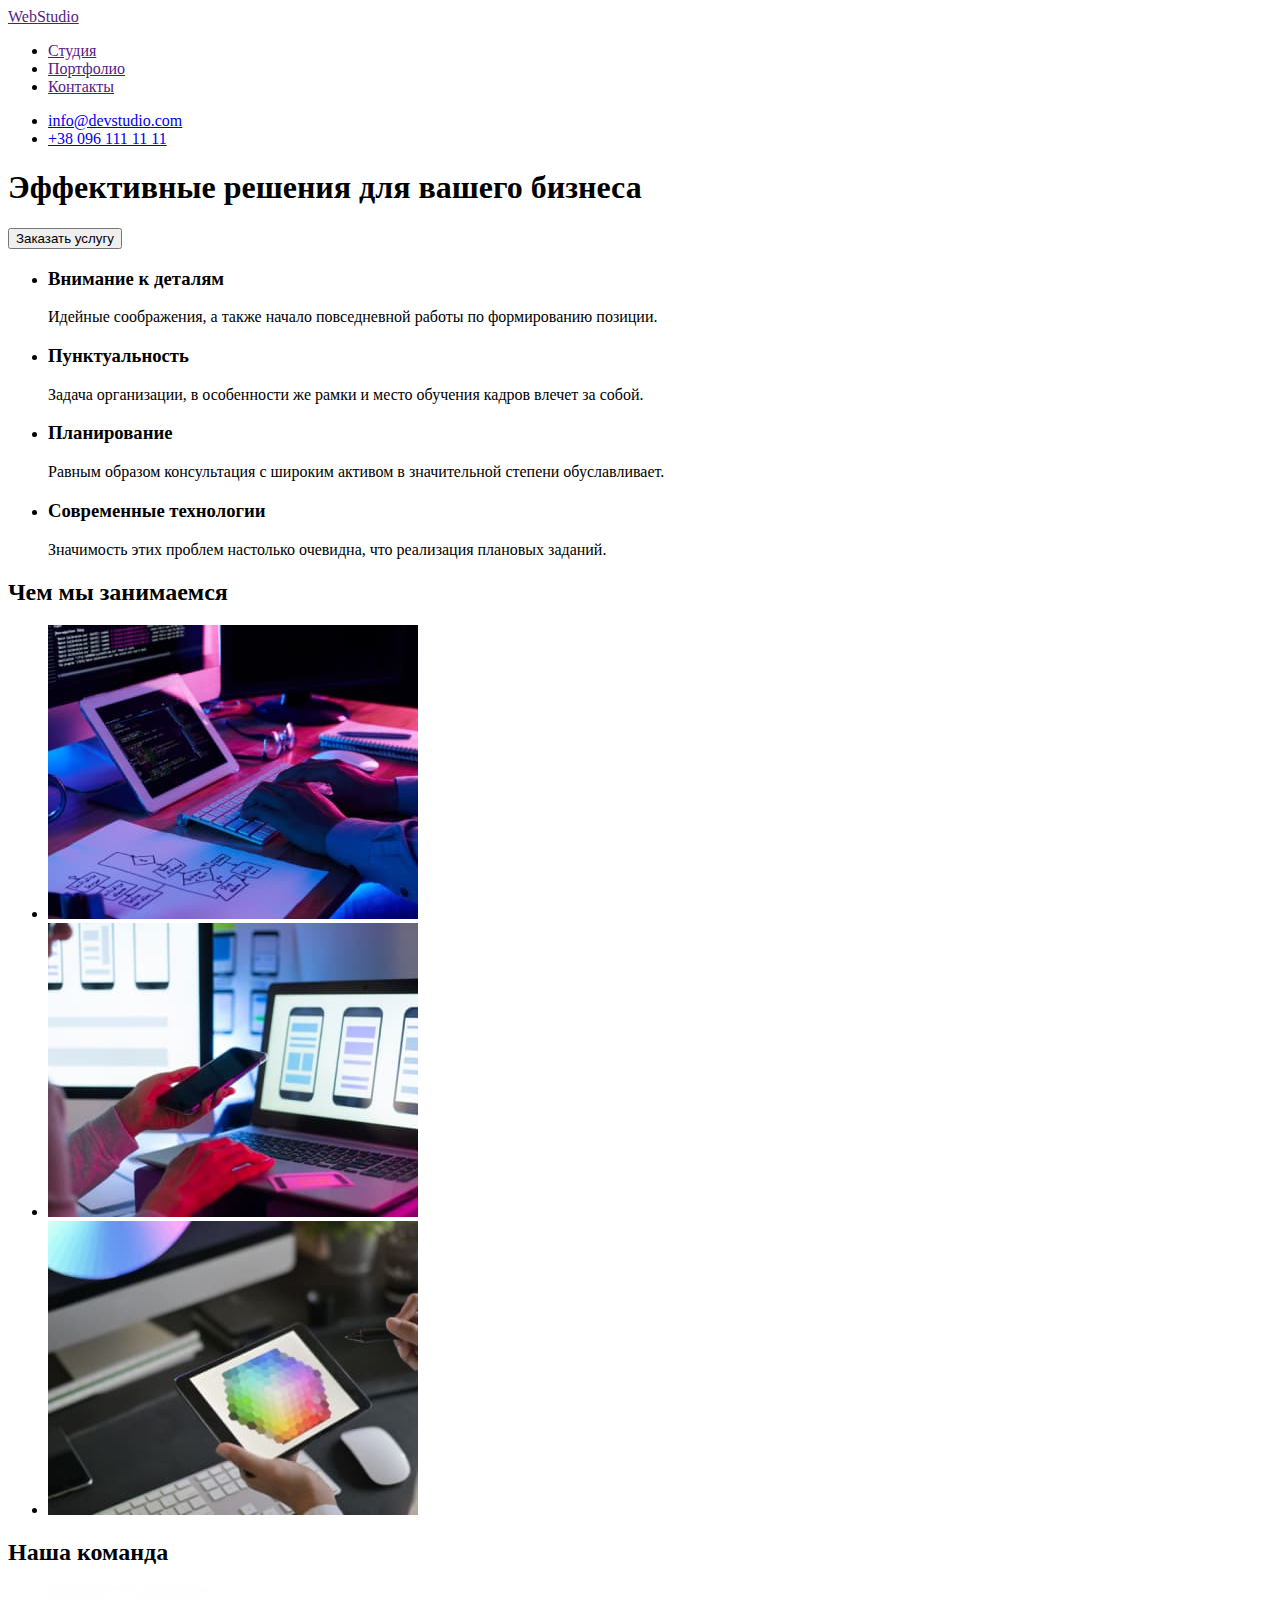
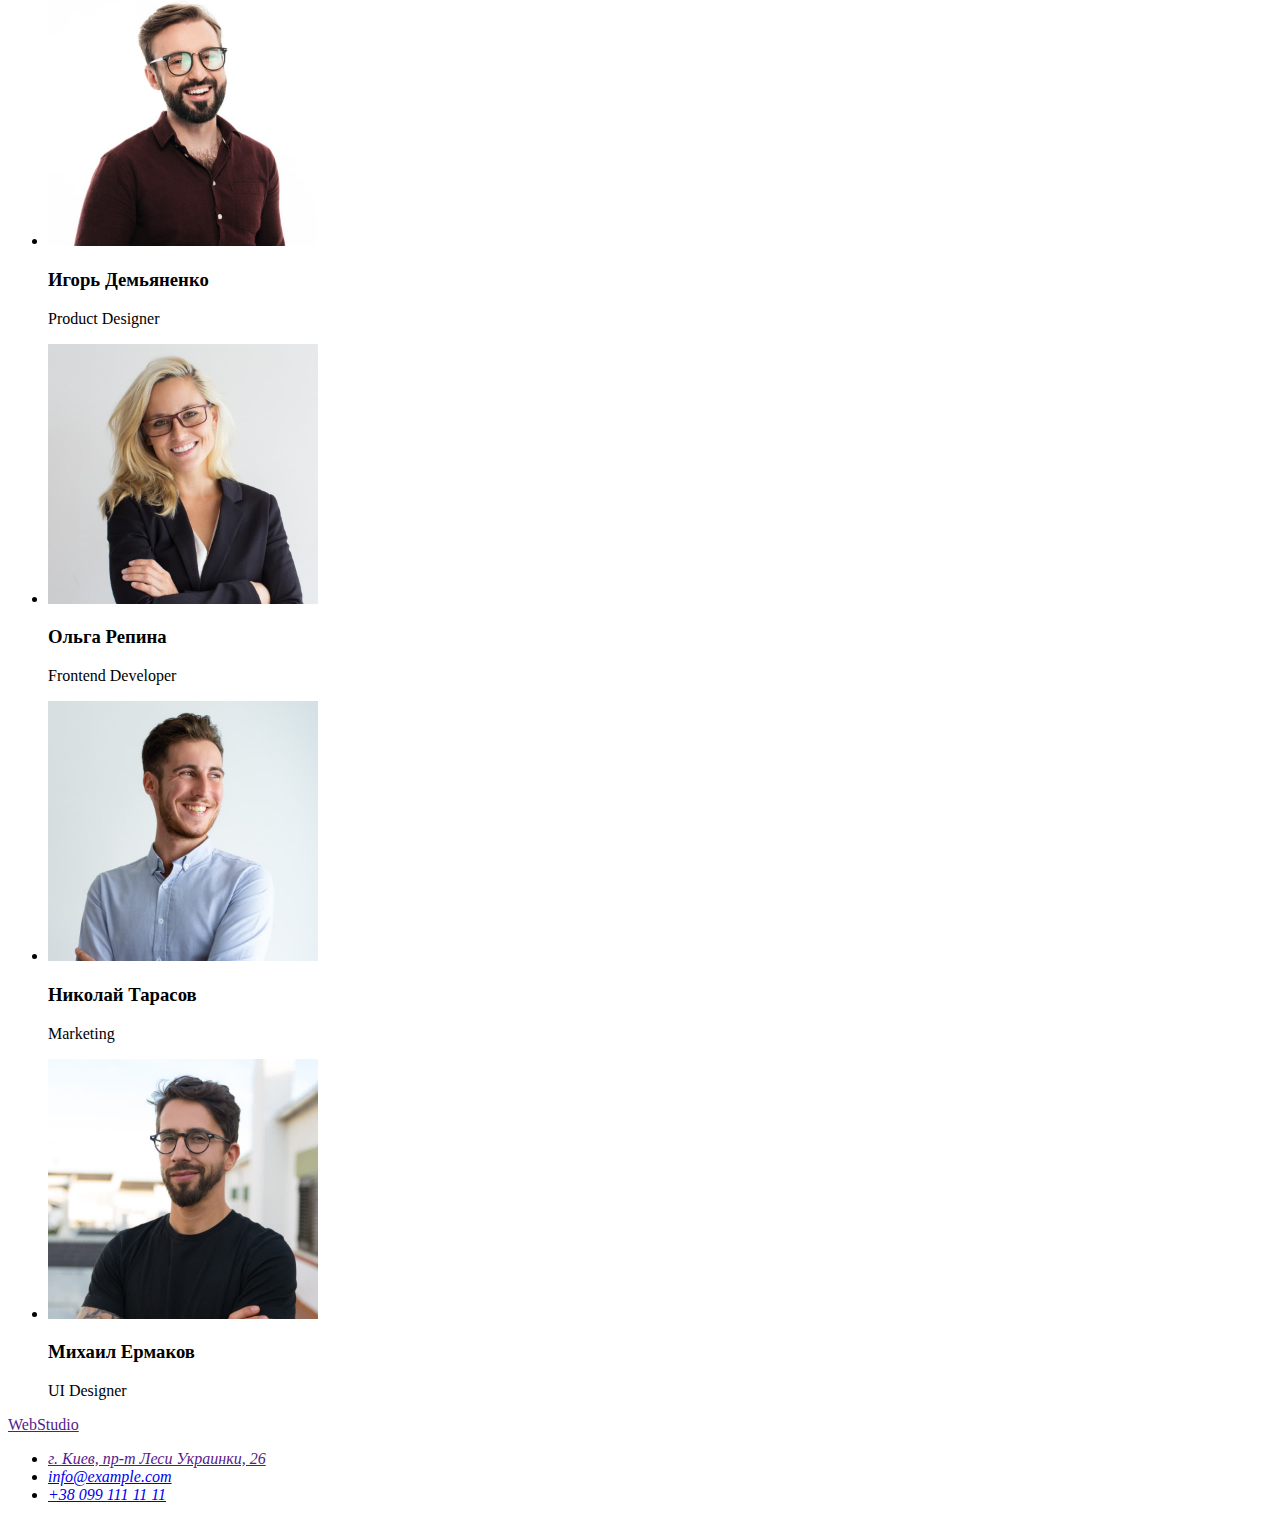
==== index.html @ 1e79515c "Clone from hw-01" ====
<!DOCTYPE html>
<html lang="ru">
  <head>
    <meta charset="UTF-8" />
    <meta http-equiv="X-UA-Compatible" content="IE=edge" />
    <meta name="viewport" content="width=device-width, initial-scale=1.0" />
    <title lang="en">WebStudio</title>
  </head>
  <body>
    <header>
      <nav>
        <a href="" lang="en">WebStudio</a>
        <ul>
          <li><a href="">Студия</a></li>
          <li><a href="">Портфолио</a></li>
          <li><a href="">Контакты</a></li>
        </ul>
      </nav>
      <ul>
        <li><a href="mailto:info@devstudio.com">info@devstudio.com</a></li>
        <li><a href="tel:+380961111111">+38 096 111 11 11</a></li>
      </ul>
    </header>

    <main>
      <section>
        <h1>Эффективные решения для вашего бизнеса</h1>
        <button type="button">Заказать услугу</button>
      </section>

      <section>
        <h2 hidden>Преимущества</h2>
        <ul>
          <li>
            <h3>Внимание к деталям</h3>
            <p>Идейные соображения, а также начало повседневной работы по формированию позиции.</p>
          </li>
          <li>
            <h3>Пунктуальность</h3>
            <p>
              Задача организации, в особенности же рамки и место обучения кадров влечет за собой.
            </p>
          </li>
          <li>
            <h3>Планирование</h3>
            <p>
              Равным образом консультация с широким активом в значительной степени обуславливает.
            </p>
          </li>
          <li>
            <h3>Современные технологии</h3>
            <p>Значимость этих проблем настолько очевидна, что реализация плановых заданий.</p>
          </li>
        </ul>
      </section>

      <section>
        <h2>Чем мы занимаемся</h2>
        <ul>
          <li><img src="./images/img-about-1.jpg" alt="Разработка" width="370" /></li>
          <li><img src="./images/img-about-2.jpg" alt="Аналитика" width="370" /></li>
          <li><img src="./images/img-about-3.jpg" alt="Дизайн" width="370" /></li>
        </ul>
      </section>

      <section>
        <h2>Наша команда</h2>
        <ul>
          <li>
            <img src="./images/img-team-1.jpg" alt="Игорь Демьяненко" width="270" height="260" />
            <h3>Игорь Демьяненко</h3>
            <p lang="en">Product Designer</p>
          </li>
          <li>
            <img src="./images/img-team-2.jpg" alt="Ольга Репина" width="270" height="260" />
            <h3>Ольга Репина</h3>
            <p lang="en">Frontend Developer</p>
          </li>
          <li>
            <img src="./images/img-team-3.jpg" alt="Николай Тарасов" width="270" height="260" />
            <h3>Николай Тарасов</h3>
            <p lang="en">Marketing</p>
          </li>
          <li>
            <img src="./images/img-team-4.jpg" alt="Михаил Ермаков" width="270" height="260" />
            <h3>Михаил Ермаков</h3>
            <p lang="en">UI Designer</p>
          </li>
        </ul>
      </section>
    </main>

    <footer>
      <a href="" lang="en">WebStudio</a>
      <address>
        <ul>
          <li><a href="">г. Киев, пр-т Леси Украинки, 26</a></li>
          <li><a href="mailto:info@example.com">info@example.com</a></li>
          <li><a href="tel:+380991111111">+38 099 111 11 11</a></li>
        </ul>
      </address>
    </footer>
  </body>
</html>
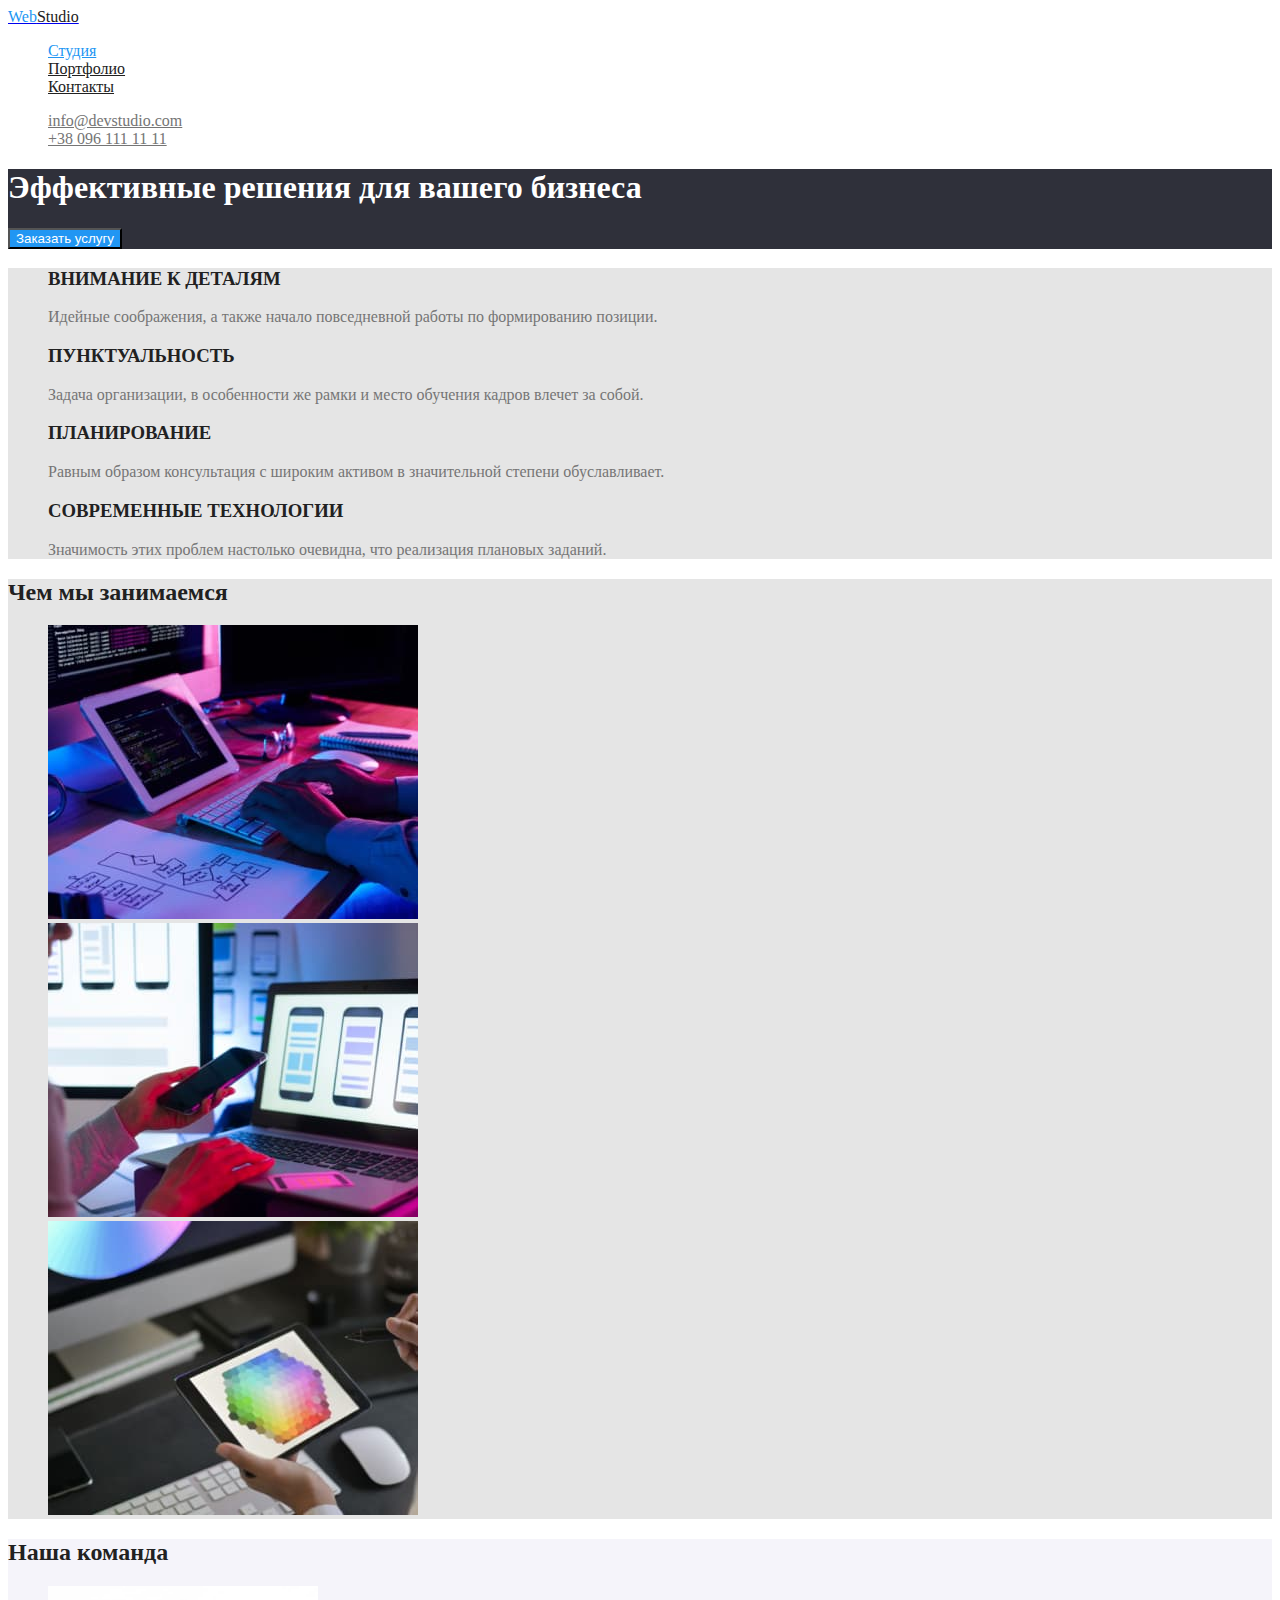
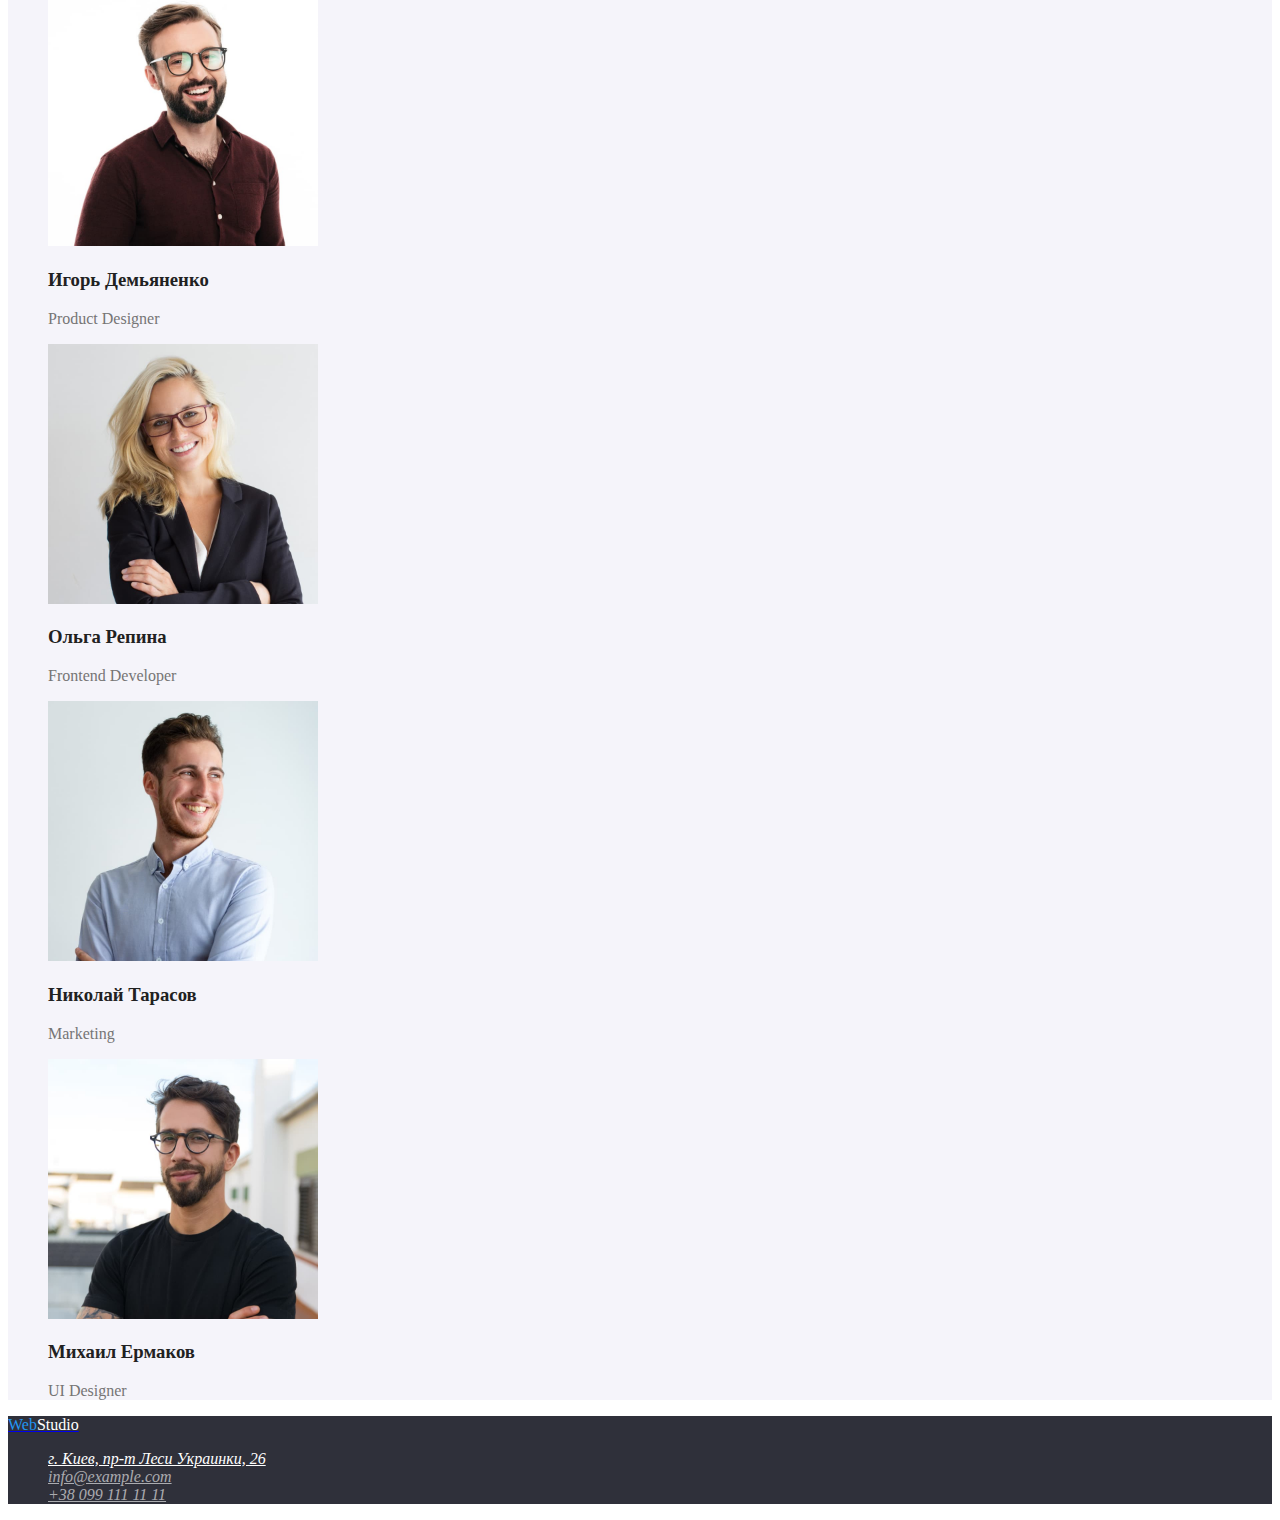
==== commit 86e404d3: "Добавляет оформление цвета" ====
--- a/index.html
+++ b/index.html
@@ -5,98 +5,108 @@
     <meta http-equiv="X-UA-Compatible" content="IE=edge" />
     <meta name="viewport" content="width=device-width, initial-scale=1.0" />
     <title lang="en">WebStudio</title>
+    <link rel="stylesheet" href="./css/style.css" />
   </head>
-  <body>
+  <body class="page">
     <header>
       <nav>
-        <a href="" lang="en">WebStudio</a>
-        <ul>
-          <li><a href="">Студия</a></li>
-          <li><a href="">Портфолио</a></li>
-          <li><a href="">Контакты</a></li>
+        <a href="./index.html" lang="en"
+          ><span class="logo-web">Web</span><span class="logo-studio">Studio</span></a
+        >
+        <ul class="site-nav list">
+          <li><a href="./index.html" class="link current">Студия</a></li>
+          <li><a href="./portfolio.html" class="link">Портфолио</a></li>
+          <li><a href="" class="link">Контакты</a></li>
         </ul>
       </nav>
-      <ul>
-        <li><a href="mailto:info@devstudio.com">info@devstudio.com</a></li>
-        <li><a href="tel:+380961111111">+38 096 111 11 11</a></li>
+      <ul class="contacts-nav list">
+        <li><a href="mailto:info@devstudio.com" class="link">info@devstudio.com</a></li>
+        <li><a href="tel:+380961111111" class="link">+38 096 111 11 11</a></li>
       </ul>
     </header>
 
     <main>
-      <section>
-        <h1>Эффективные решения для вашего бизнеса</h1>
-        <button type="button">Заказать услугу</button>
+      <!-- HERO -->
+      <section class="hero">
+        <h1 class="hero-title">Эффективные решения для вашего бизнеса</h1>
+        <button type="button" class="hero-btn cursor-btn">Заказать услугу</button>
       </section>
 
-      <section>
+      <!-- Advantage -->
+      <section class="advantage-section">
         <h2 hidden>Преимущества</h2>
-        <ul>
+        <ul class="advantage-list list">
           <li>
-            <h3>Внимание к деталям</h3>
+            <h3 class="adv-title">Внимание к деталям</h3>
             <p>Идейные соображения, а также начало повседневной работы по формированию позиции.</p>
           </li>
           <li>
-            <h3>Пунктуальность</h3>
+            <h3 class="adv-title">Пунктуальность</h3>
             <p>
               Задача организации, в особенности же рамки и место обучения кадров влечет за собой.
             </p>
           </li>
           <li>
-            <h3>Планирование</h3>
+            <h3 class="adv-title">Планирование</h3>
             <p>
               Равным образом консультация с широким активом в значительной степени обуславливает.
             </p>
           </li>
           <li>
-            <h3>Современные технологии</h3>
+            <h3 class="adv-title">Современные технологии</h3>
             <p>Значимость этих проблем настолько очевидна, что реализация плановых заданий.</p>
           </li>
         </ul>
       </section>
 
-      <section>
-        <h2>Чем мы занимаемся</h2>
-        <ul>
+      <!-- ABOUT US -->
+      <section class="about-section">
+        <h2 class="section-title">Чем мы занимаемся</h2>
+        <ul class="list">
           <li><img src="./images/img-about-1.jpg" alt="Разработка" width="370" /></li>
           <li><img src="./images/img-about-2.jpg" alt="Аналитика" width="370" /></li>
           <li><img src="./images/img-about-3.jpg" alt="Дизайн" width="370" /></li>
         </ul>
       </section>
 
-      <section>
-        <h2>Наша команда</h2>
-        <ul>
+      <!-- TEAM -->
+      <section class="team-section">
+        <h2 class="section-title">Наша команда</h2>
+        <ul class="list">
           <li>
             <img src="./images/img-team-1.jpg" alt="Игорь Демьяненко" width="270" height="260" />
-            <h3>Игорь Демьяненко</h3>
+            <h3 class="content-title">Игорь Демьяненко</h3>
             <p lang="en">Product Designer</p>
           </li>
           <li>
             <img src="./images/img-team-2.jpg" alt="Ольга Репина" width="270" height="260" />
-            <h3>Ольга Репина</h3>
+            <h3 class="content-title">Ольга Репина</h3>
             <p lang="en">Frontend Developer</p>
           </li>
           <li>
             <img src="./images/img-team-3.jpg" alt="Николай Тарасов" width="270" height="260" />
-            <h3>Николай Тарасов</h3>
+            <h3 class="content-title">Николай Тарасов</h3>
             <p lang="en">Marketing</p>
           </li>
           <li>
             <img src="./images/img-team-4.jpg" alt="Михаил Ермаков" width="270" height="260" />
-            <h3>Михаил Ермаков</h3>
+            <h3 class="content-title">Михаил Ермаков</h3>
             <p lang="en">UI Designer</p>
           </li>
         </ul>
       </section>
     </main>
 
-    <footer>
-      <a href="" lang="en">WebStudio</a>
+    <!-- FOOTER -->
+    <footer class="footer">
+      <a href="./index.html" lang="en"
+        ><span class="logo-web">Web</span><span class="logo-studio">Studio</span></a
+      >
       <address>
-        <ul>
-          <li><a href="">г. Киев, пр-т Леси Украинки, 26</a></li>
-          <li><a href="mailto:info@example.com">info@example.com</a></li>
-          <li><a href="tel:+380991111111">+38 099 111 11 11</a></li>
+        <ul class="list">
+          <li><a href="./index.html" class="address">г. Киев, пр-т Леси Украинки, 26</a></li>
+          <li><a href="mailto:info@example.com" class="special-link">info@example.com</a></li>
+          <li><a href="tel:+380991111111" class="special-link">+38 099 111 11 11</a></li>
         </ul>
       </address>
     </footer>
--- a/css/style.css
+++ b/css/style.css
@@ -0,0 +1,168 @@
+:root {
+  --accent-text-color: #2196f3;
+  --main-text-color: #757575;
+  --secondary-text-color: #212121;
+  --bg-title-color: #ffffff;
+}
+
+.page {
+  background-color: var(--bg-title-color);
+  color: var(--main-text-color);
+}
+
+.list {
+  list-style: none;
+}
+
+.link {
+}
+
+/* =====Палитра цветов===== 
+Логотип, акцент ховер #2196F3
+Навигация основной цвет, h2 #212121;
+Вторичный цвет навигация, параграфы #757575
+Фон навигации, h1, кнопка #FFFFFF
+Бэкграунд heroes + footer #2F303A;
+Бэкграунд секции advantage #E5E5E5;
+Бэкграунд секции team #F5F4FA
+Footer rgba(255, 255, 255, 0.6)
+*/
+
+/* ===== INDEX ===== */
+/* ===== HEADER ====== */
+
+.logo-web {
+  color: var(--accent-text-color);
+}
+
+.logo-studio {
+  color: var(--secondary-text-color);
+}
+
+.site-nav .link {
+  color: var(--secondary-text-color);
+}
+
+.site-nav .link.current {
+  color: var(--accent-text-color);
+}
+
+.site-nav .link:hover,
+.site-nav .link:focus {
+  color: var(--accent-text-color);
+}
+
+.contacts-nav .link {
+  color: var(--main-text-color);
+}
+
+.contacts-nav .link:hover,
+.contacts-nav .link:focus {
+  color: var(--accent-text-color);
+}
+
+/* ===== HERO ====== */
+.hero {
+  background-color: #2f303a;
+}
+
+.hero-title {
+  color: var(--bg-title-color);
+}
+
+.hero-btn {
+  color: var(--bg-title-color);
+  background-color: var(--accent-text-color);
+}
+
+.hero-btn:hover,
+.hero-btn:focus {
+  color: var(--accent-text-color);
+  background-color: var(--bg-title-color);
+}
+
+.cursor-btn {
+  cursor: pointer;
+}
+
+/* ===== ADVANTAGE ====== */
+.advantage-section {
+  background-color: #e5e5e5;
+}
+.advantage-list .adv-title {
+  color: var(--secondary-text-color);
+  text-transform: uppercase;
+}
+
+/* ===== ABOUT US ====== */
+.about-section {
+  background-color: #e5e5e5;
+}
+
+.about-section .section-title {
+  color: var(--secondary-text-color);
+}
+
+/* ===== TEAM ====== */
+.team-section {
+  background-color: #f5f4fa;
+}
+
+.team-section .section-title {
+  color: var(--secondary-text-color);
+}
+
+.team-section .content-title {
+  color: var(--secondary-text-color);
+}
+
+/* ===== FOOTER ===== */
+.footer {
+  background-color: #2f303a;
+}
+
+.footer .logo-web {
+  color: var(--accent-text-color);
+}
+
+.footer .logo-studio {
+  color: var(--bg-title-color);
+}
+
+.address {
+  color: var(--bg-title-color);
+}
+
+.address:hover,
+.address:focus {
+  color: var(--accent-text-color);
+}
+
+.footer .special-link {
+  color: rgba(255, 255, 255, 0.6);
+}
+
+.footer .special-link:hover,
+.footer .special-link:focus {
+  color: var(--accent-text-color);
+}
+
+/* ====== PORTFOLIO PAGE ====== */
+.portfolio-btn {
+  color: var(--secondary-text-color);
+  background-color: #f5f4fa;
+}
+
+.portfolio-btn:hover,
+.portfolio-btn:focus {
+  color: var(--bg-title-color);
+  background-color: var(--accent-text-color);
+}
+
+.portfolio-title {
+  color: var(--secondary-text-color);
+}
+
+.portfolio-type {
+  color: var(--main-text-color);
+}
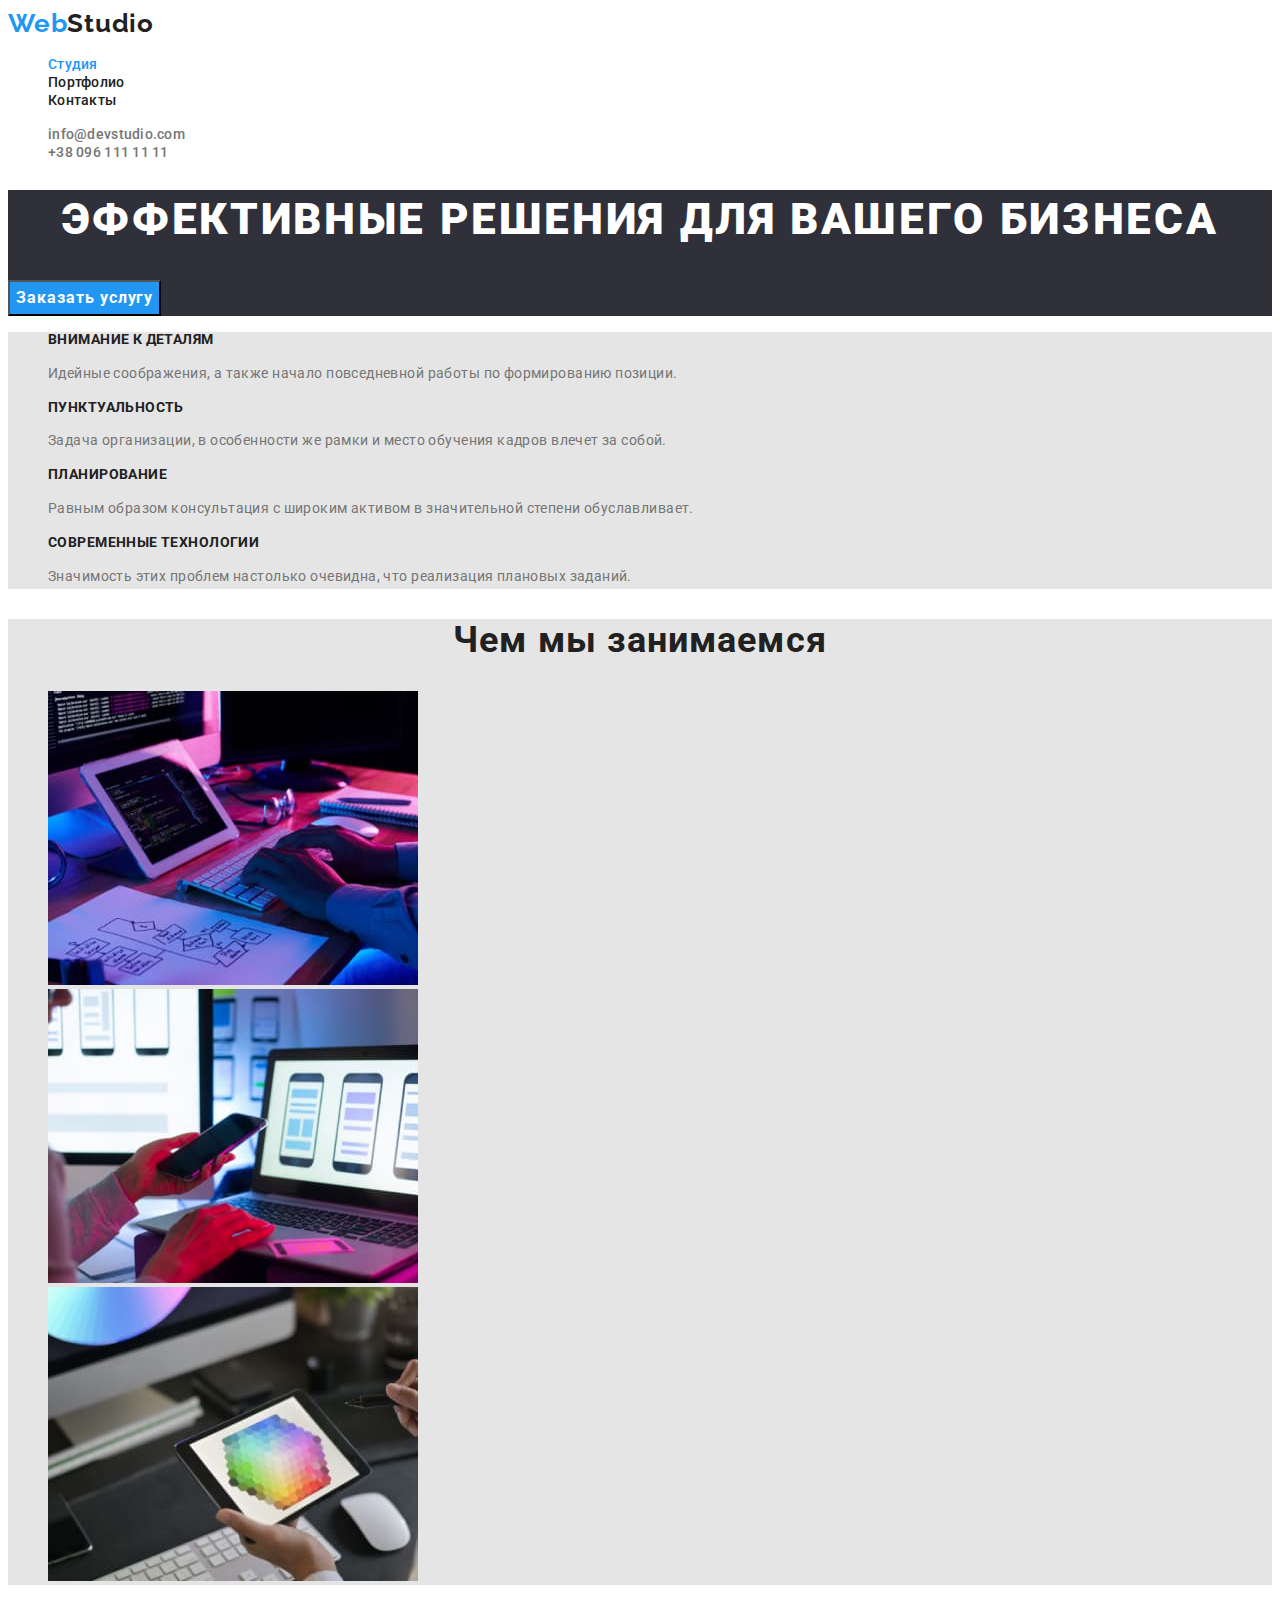
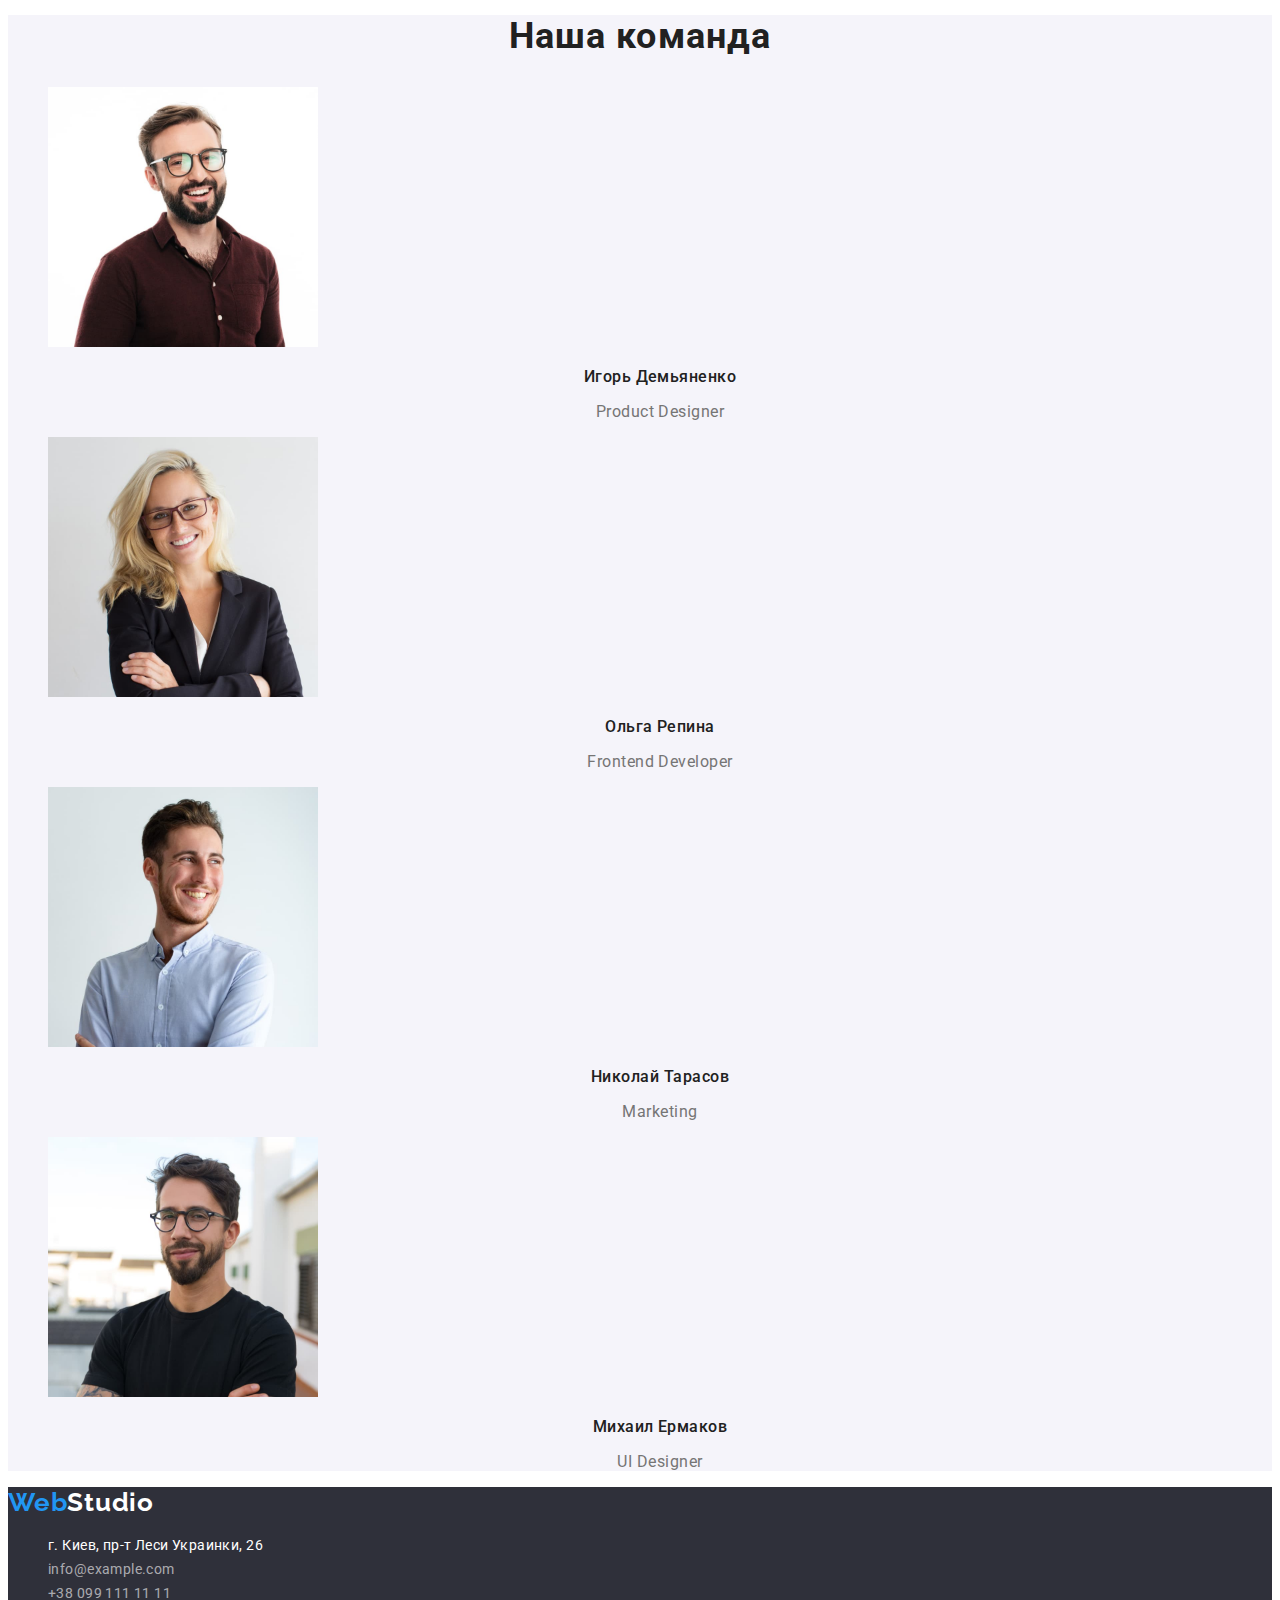
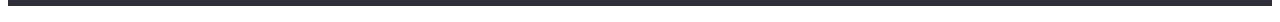
==== commit 134a65ed: "Добавляет шрифты" ====
--- a/index.html
+++ b/index.html
@@ -5,12 +5,18 @@
     <meta http-equiv="X-UA-Compatible" content="IE=edge" />
     <meta name="viewport" content="width=device-width, initial-scale=1.0" />
     <title lang="en">WebStudio</title>
+    <link rel="preconnect" href="https://fonts.googleapis.com" />
+    <link rel="preconnect" href="https://fonts.gstatic.com" crossorigin />
+    <link
+      href="https://fonts.googleapis.com/css2?family=Raleway:wght@700&family=Roboto:wght@400;500;700;900&display=swap"
+      rel="stylesheet"
+    />
     <link rel="stylesheet" href="./css/style.css" />
   </head>
   <body class="page">
     <header>
       <nav>
-        <a href="./index.html" lang="en"
+        <a href="./index.html" lang="en" class="logo link"
           ><span class="logo-web">Web</span><span class="logo-studio">Studio</span></a
         >
         <ul class="site-nav list">
@@ -38,23 +44,27 @@
         <ul class="advantage-list list">
           <li>
             <h3 class="adv-title">Внимание к деталям</h3>
-            <p>Идейные соображения, а также начало повседневной работы по формированию позиции.</p>
+            <p class="adv-content">
+              Идейные соображения, а также начало повседневной работы по формированию позиции.
+            </p>
           </li>
           <li>
             <h3 class="adv-title">Пунктуальность</h3>
-            <p>
+            <p class="adv-content">
               Задача организации, в особенности же рамки и место обучения кадров влечет за собой.
             </p>
           </li>
           <li>
             <h3 class="adv-title">Планирование</h3>
-            <p>
+            <p class="adv-content">
               Равным образом консультация с широким активом в значительной степени обуславливает.
             </p>
           </li>
           <li>
             <h3 class="adv-title">Современные технологии</h3>
-            <p>Значимость этих проблем настолько очевидна, что реализация плановых заданий.</p>
+            <p class="adv-content">
+              Значимость этих проблем настолько очевидна, что реализация плановых заданий.
+            </p>
           </li>
         </ul>
       </section>
@@ -76,22 +86,22 @@
           <li>
             <img src="./images/img-team-1.jpg" alt="Игорь Демьяненко" width="270" height="260" />
             <h3 class="content-title">Игорь Демьяненко</h3>
-            <p lang="en">Product Designer</p>
+            <p lang="en" class="team-spec">Product Designer</p>
           </li>
           <li>
             <img src="./images/img-team-2.jpg" alt="Ольга Репина" width="270" height="260" />
             <h3 class="content-title">Ольга Репина</h3>
-            <p lang="en">Frontend Developer</p>
+            <p lang="en" class="team-spec">Frontend Developer</p>
           </li>
           <li>
             <img src="./images/img-team-3.jpg" alt="Николай Тарасов" width="270" height="260" />
             <h3 class="content-title">Николай Тарасов</h3>
-            <p lang="en">Marketing</p>
+            <p lang="en" class="team-spec">Marketing</p>
           </li>
           <li>
             <img src="./images/img-team-4.jpg" alt="Михаил Ермаков" width="270" height="260" />
             <h3 class="content-title">Михаил Ермаков</h3>
-            <p lang="en">UI Designer</p>
+            <p lang="en" class="team-spec">UI Designer</p>
           </li>
         </ul>
       </section>
@@ -99,14 +109,14 @@
 
     <!-- FOOTER -->
     <footer class="footer">
-      <a href="./index.html" lang="en"
+      <a href="./index.html" lang="en" class="link"
         ><span class="logo-web">Web</span><span class="logo-studio">Studio</span></a
       >
       <address>
         <ul class="list">
-          <li><a href="./index.html" class="address">г. Киев, пр-т Леси Украинки, 26</a></li>
-          <li><a href="mailto:info@example.com" class="special-link">info@example.com</a></li>
-          <li><a href="tel:+380991111111" class="special-link">+38 099 111 11 11</a></li>
+          <li><a href="./index.html" class="link address">г. Киев, пр-т Леси Украинки, 26</a></li>
+          <li><a href="mailto:info@example.com" class="link special-link">info@example.com</a></li>
+          <li><a href="tel:+380991111111" class="link special-link">+38 099 111 11 11</a></li>
         </ul>
       </address>
     </footer>
--- a/css/style.css
+++ b/css/style.css
@@ -15,6 +15,7 @@
 }
 
 .link {
+  text-decoration: none;
 }
 
 /* =====Палитра цветов===== 
@@ -28,18 +29,41 @@
 Footer rgba(255, 255, 255, 0.6)
 */
 
+/* font-family: Raleway, sans-serif;
+font-family: Roboto, sans-serif; */
+
 /* ===== INDEX ===== */
 /* ===== HEADER ====== */
+.logo {
+}
 
 .logo-web {
+  font-family: Raleway, sans-serif;
+  font-weight: 700;
+  font-size: 26px;
+  line-height: 1.19;
+  letter-spacing: 0.03em;
+
   color: var(--accent-text-color);
 }
 
 .logo-studio {
+  font-family: Raleway, sans-serif;
+  font-weight: 700;
+  font-size: 26px;
+  line-height: 1.19;
+  letter-spacing: 0.03em;
+
   color: var(--secondary-text-color);
 }
 
 .site-nav .link {
+  font-family: Roboto, sans-serif;
+  font-weight: 500;
+  font-size: 14px;
+  line-height: 1.14;
+  letter-spacing: 0.02em;
+
   color: var(--secondary-text-color);
 }
 
@@ -53,6 +77,12 @@
 }
 
 .contacts-nav .link {
+  font-family: Roboto, sans-serif;
+  font-weight: 500;
+  font-size: 14px;
+  line-height: 1.14;
+  letter-spacing: 0.02em;
+
   color: var(--main-text-color);
 }
 
@@ -67,10 +97,29 @@
 }
 
 .hero-title {
+  font-family: Roboto, sans-serif;
+  font-weight: 900;
+  font-size: 44px;
+  line-height: 1.36;
+
+  text-align: center;
+  letter-spacing: 0.06em;
+  text-transform: uppercase;
+
   color: var(--bg-title-color);
 }
 
 .hero-btn {
+  font-family: Roboto, sans-serif;
+  font-weight: 700;
+  font-size: 16px;
+  line-height: 1.87;
+
+  display: flex;
+  align-items: center;
+  text-align: center;
+  letter-spacing: 0.06em;
+
   color: var(--bg-title-color);
   background-color: var(--accent-text-color);
 }
@@ -89,9 +138,25 @@
 .advantage-section {
   background-color: #e5e5e5;
 }
+
 .advantage-list .adv-title {
-  color: var(--secondary-text-color);
+  font-family: Roboto, sans-serif;
+  font-style: normal;
+  font-weight: 700;
+  font-size: 14px;
+  line-height: 1.14;
+
+  letter-spacing: 0.03em;
   text-transform: uppercase;
+
+  color: var(--secondary-text-color);
+}
+.advantage-list .adv-content {
+  font-family: Roboto, sans-serif;
+  font-weight: normal;
+  font-size: 14px;
+  line-height: 1.71;
+  letter-spacing: 0.03em;
 }
 
 /* ===== ABOUT US ====== */
@@ -100,6 +165,12 @@
 }
 
 .about-section .section-title {
+  font-family: Roboto, sans-serif;
+  font-weight: 700;
+  font-size: 36px;
+  line-height: 1.17;
+  text-align: center;
+  letter-spacing: 0.03em;
   color: var(--secondary-text-color);
 }
 
@@ -109,11 +180,32 @@
 }
 
 .team-section .section-title {
+  font-family: Roboto, sans-serif;
+  font-weight: 700;
+  font-size: 36px;
+  line-height: 1.17;
+  text-align: center;
+  letter-spacing: 0.03em;
   color: var(--secondary-text-color);
 }
 
 .team-section .content-title {
-  color: var(--secondary-text-color);
+  font-family: Roboto, sans-serif;
+  font-weight: 500;
+  font-size: 16px;
+  line-height: 1.19;
+  text-align: center;
+  letter-spacing: 0.03em;
+  color: var(--secondary-text-color);
+}
+
+.team-section .team-spec {
+  font-family: Roboto, sans-serif;
+  font-weight: normal;
+  font-size: 16px;
+  line-height: 1.19;
+  text-align: center;
+  letter-spacing: 0.03em;
 }
 
 /* ===== FOOTER ===== */
@@ -122,14 +214,30 @@
 }
 
 .footer .logo-web {
+  font-family: Raleway, sans-serif;
+  font-weight: 700;
+  font-size: 26px;
+  line-height: 1.19;
+  letter-spacing: 0.03em;
   color: var(--accent-text-color);
 }
 
 .footer .logo-studio {
+  font-family: Raleway, sans-serif;
+  font-weight: 700;
+  font-size: 26px;
+  line-height: 1.19;
+  letter-spacing: 0.03em;
   color: var(--bg-title-color);
 }
 
 .address {
+  font-family: Roboto, sans-serif;
+  font-style: normal;
+  font-weight: normal;
+  font-size: 14px;
+  line-height: 1.71;
+  letter-spacing: 0.03em;
   color: var(--bg-title-color);
 }
 
@@ -139,6 +247,12 @@
 }
 
 .footer .special-link {
+  font-family: Roboto, sans-serif;
+  font-style: normal;
+  font-weight: normal;
+  font-size: 14px;
+  line-height: 1.71;
+  letter-spacing: 0.03em;
   color: rgba(255, 255, 255, 0.6);
 }
 
@@ -149,6 +263,12 @@
 
 /* ====== PORTFOLIO PAGE ====== */
 .portfolio-btn {
+  font-family: Roboto, sans-serif;
+  font-weight: 500;
+  font-size: 16px;
+  line-height: 1.62;
+  text-align: center;
+  letter-spacing: 0.03em;
   color: var(--secondary-text-color);
   background-color: #f5f4fa;
 }
@@ -160,9 +280,19 @@
 }
 
 .portfolio-title {
+  font-family: Roboto, sans-serif;
+  font-weight: 700;
+  font-size: 18px;
+  line-height: 2;
+  letter-spacing: 0.06em;
   color: var(--secondary-text-color);
 }
 
 .portfolio-type {
+  font-family: Roboto, sans-serif;
+  font-weight: normal;
+  font-size: 16px;
+  line-height: 1.87;
+  letter-spacing: 0.03em;
   color: var(--main-text-color);
 }
